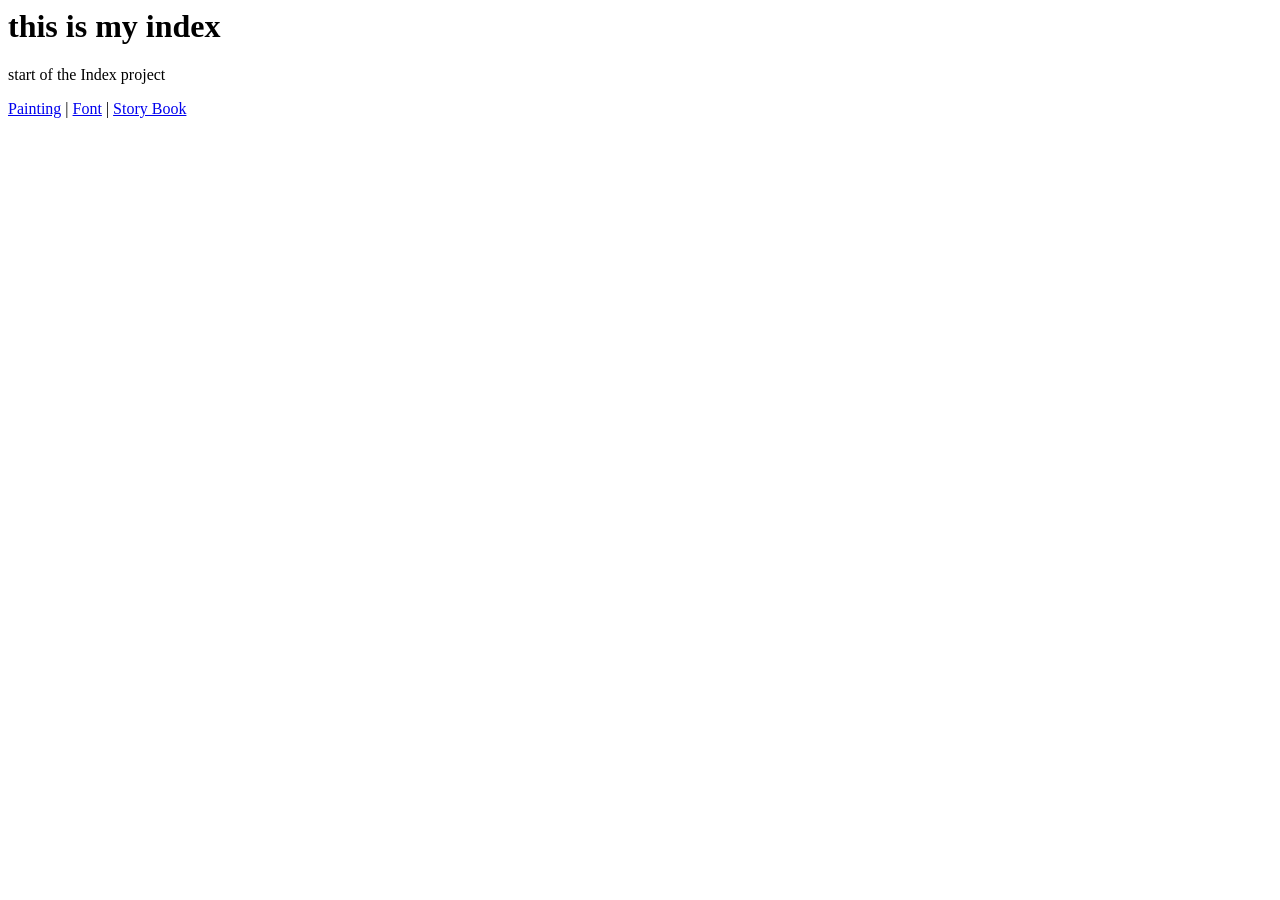
==== index.html @ d3c774db "dd" ====
<html>
    <head>
        <title>Index</title>
    </head>

    <body>
        <h1> this is my index </h1>
        <p> start of the Index project </p>
        <a href="exercise/e2/index.html">Painting</a>  
        <span>|</span>
        <a href="exercise/e3/index.html">Font</a>  
        <span>|</span>
        <a href="story book/storybook.html">Story Book</a>  
    </body>
   
</html>
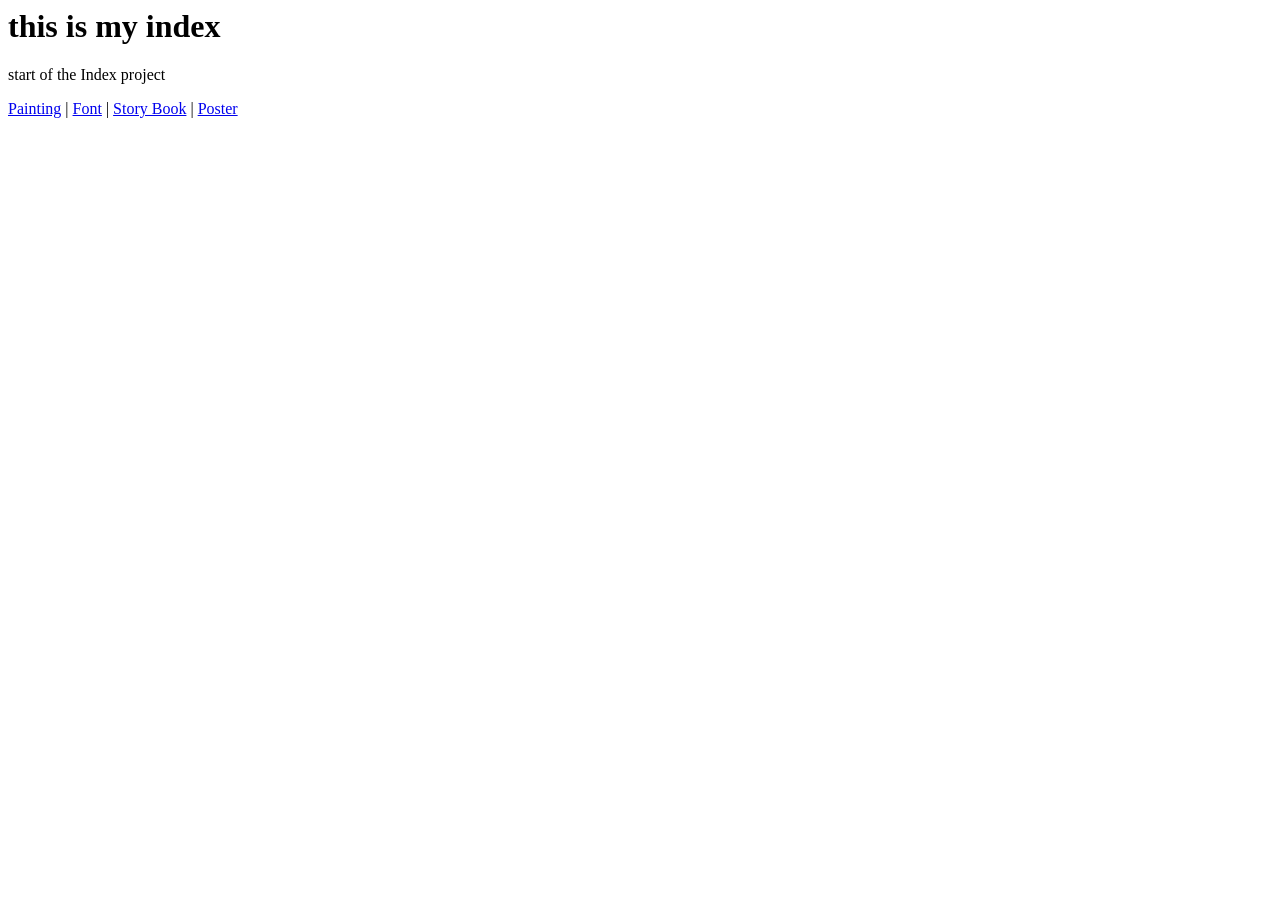
==== commit 04aa76eb: "hi" ====
--- a/index.html
+++ b/index.html
@@ -8,9 +8,11 @@
         <p> start of the Index project </p>
         <a href="exercise/e2/index.html">Painting</a>  
         <span>|</span>
-        <a href="exercise/e3/index.html">Font</a>  
+        <a href="exercise/e3/index..html">Font</a>  
         <span>|</span>
         <a href="story book/storybook.html">Story Book</a>  
+        <span>|</span>
+        <a href="poster/main.html">Poster</a>  
     </body>
    
 </html>
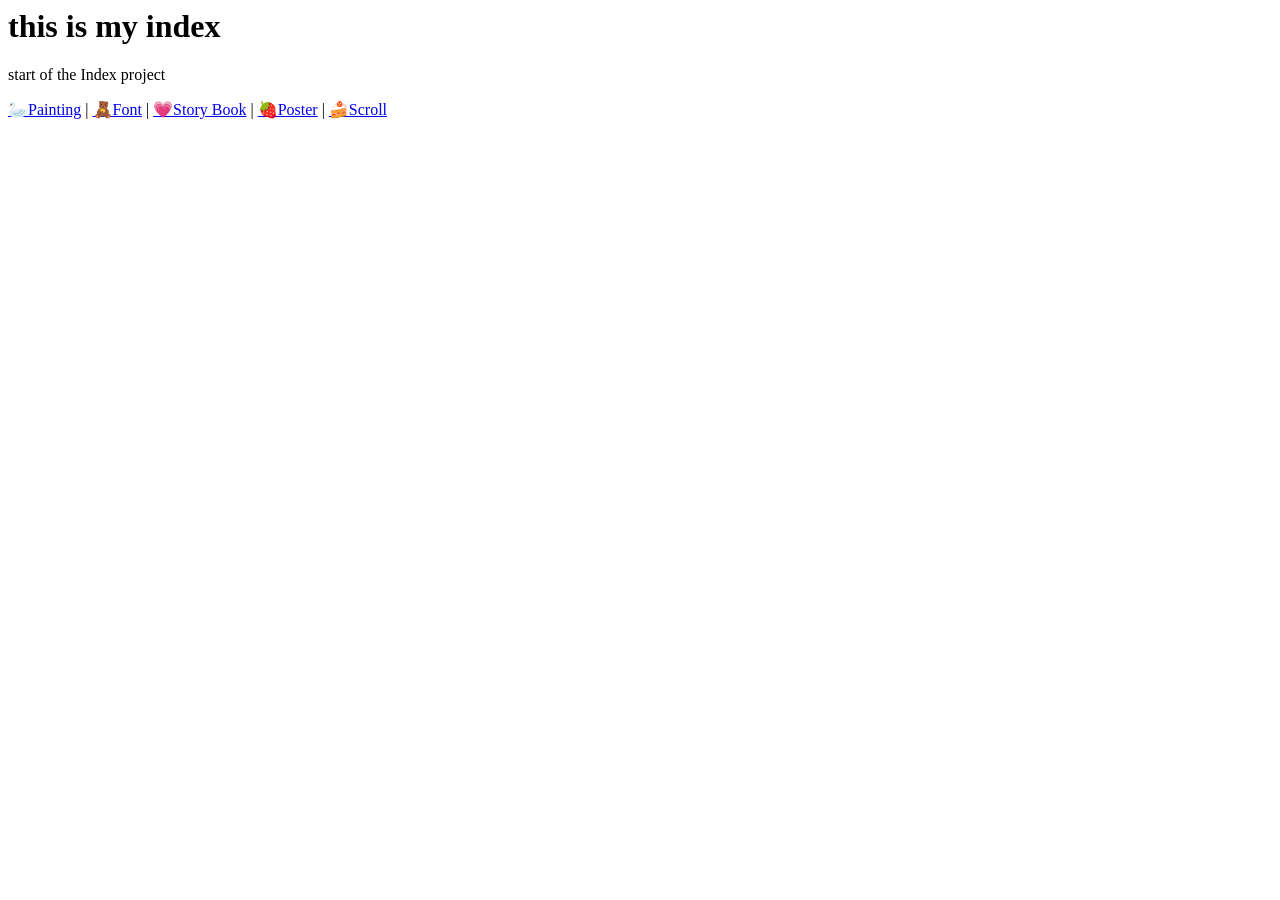
==== commit af570ef0: "jj" ====
--- a/index.html
+++ b/index.html
@@ -6,13 +6,15 @@
     <body>
         <h1> this is my index </h1>
         <p> start of the Index project </p>
-        <a href="exercise/e2/index.html">Painting</a>  
+        <a href="exercise/e2/index.html">🦢Painting</a>  
         <span>|</span>
-        <a href="exercise/e3/index..html">Font</a>  
+        <a href="exercise/e3/index..html">🧸Font</a>  
         <span>|</span>
-        <a href="story book/storybook.html">Story Book</a>  
+        <a href="story book/storybook.html">💗Story Book</a>  
         <span>|</span>
-        <a href="poster/main.html">Poster</a>  
+        <a href="poster/main.html">🍓Poster</a>  
+        <span>|</span>
+        <a href="scroll/index.html">🍰Scroll</a>  
     </body>
    
 </html>
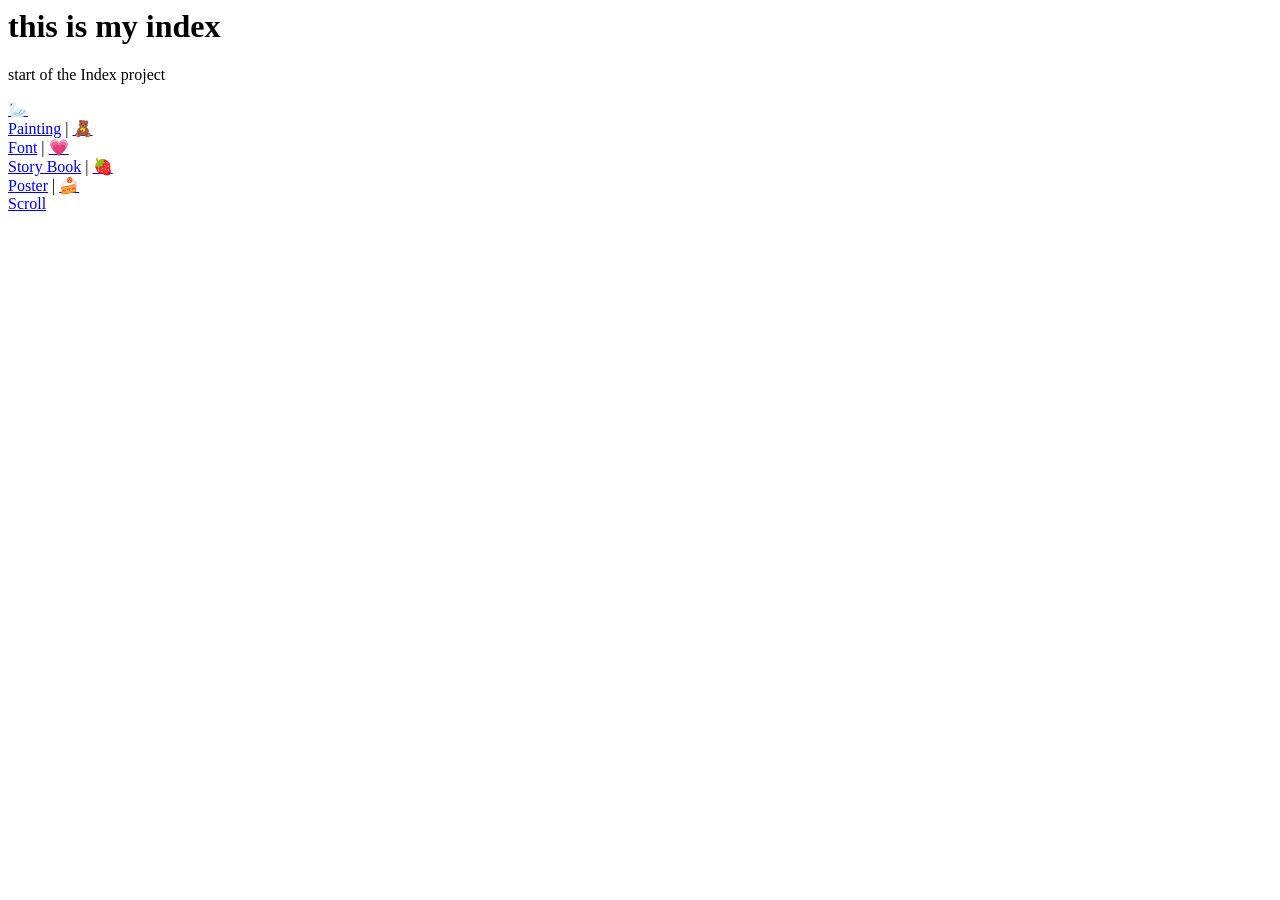
==== commit d4c1b41b: "jj" ====
--- a/index.html
+++ b/index.html
@@ -6,15 +6,15 @@
     <body>
         <h1> this is my index </h1>
         <p> start of the Index project </p>
-        <a href="exercise/e2/index.html">🦢Painting</a>  
+        <a href="exercise/e2/index.html">🦢<br>Painting</a>  
         <span>|</span>
-        <a href="exercise/e3/index..html">🧸Font</a>  
+        <a href="exercise/e3/index..html">🧸<br>Font</a>  
         <span>|</span>
-        <a href="story book/storybook.html">💗Story Book</a>  
+        <a href="story book/storybook.html">💗<br>Story Book</a>  
         <span>|</span>
-        <a href="poster/main.html">🍓Poster</a>  
+        <a href="poster/main.html">🍓<br>Poster</a>  
         <span>|</span>
-        <a href="scroll/index.html">🍰Scroll</a>  
+        <a href="scroll/index.html">🍰<br>Scroll</a>  
     </body>
    
 </html>
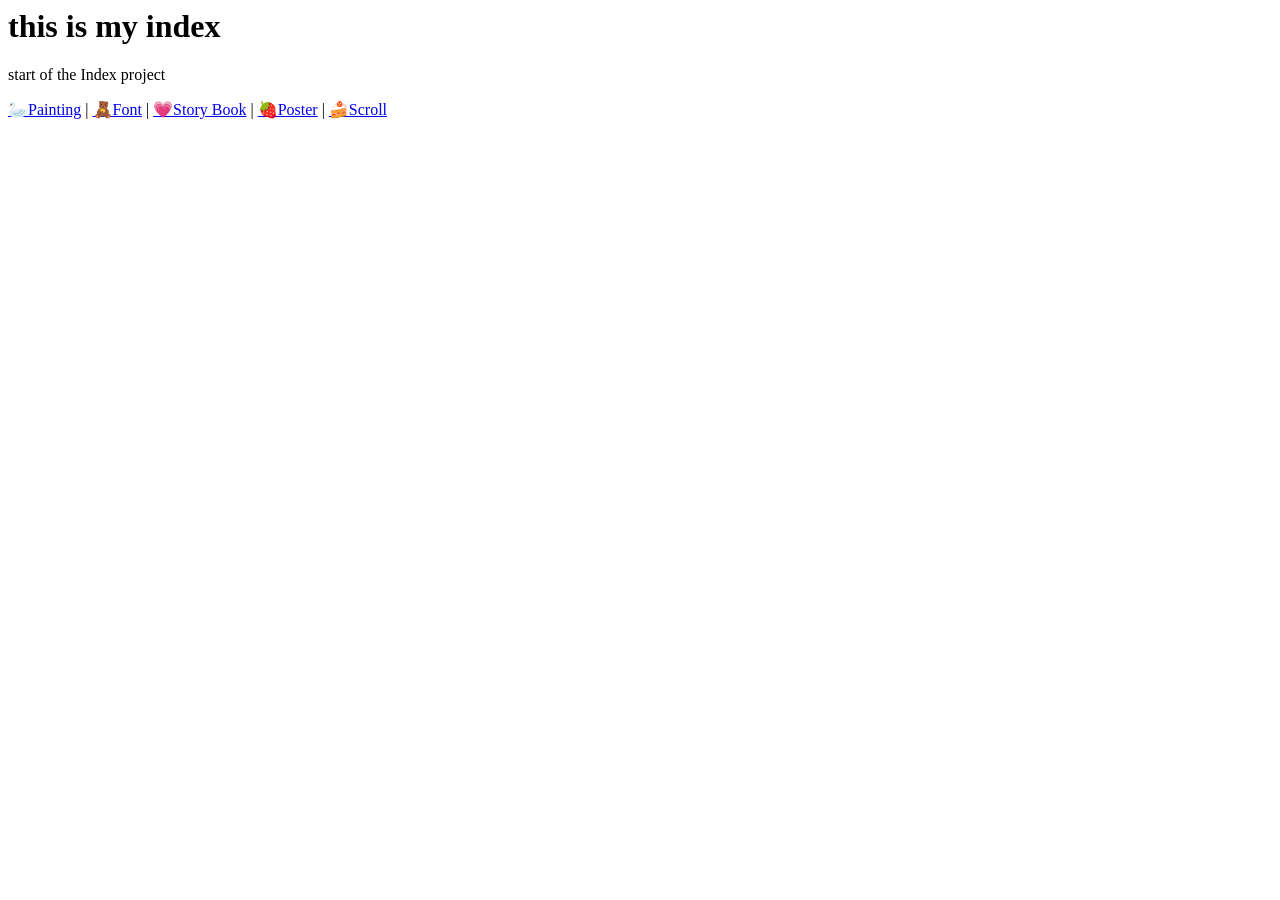
==== commit d76e5695: "jjjj" ====
--- a/index.html
+++ b/index.html
@@ -6,15 +6,15 @@
     <body>
         <h1> this is my index </h1>
         <p> start of the Index project </p>
-        <a href="exercise/e2/index.html">🦢<br>Painting</a>  
+        <a href="exercise/e2/index.html">🦢Painting</a>  
         <span>|</span>
-        <a href="exercise/e3/index..html">🧸<br>Font</a>  
+        <a href="exercise/e3/index..html">🧸Font</a>  
         <span>|</span>
-        <a href="story book/storybook.html">💗<br>Story Book</a>  
+        <a href="story book/storybook.html">💗Story Book</a>  
         <span>|</span>
-        <a href="poster/main.html">🍓<br>Poster</a>  
+        <a href="poster/main.html">🍓Poster</a>  
         <span>|</span>
-        <a href="scroll/index.html">🍰<br>Scroll</a>  
+        <a href="scroll/index.html">🍰Scroll</a>  
     </body>
    
 </html>
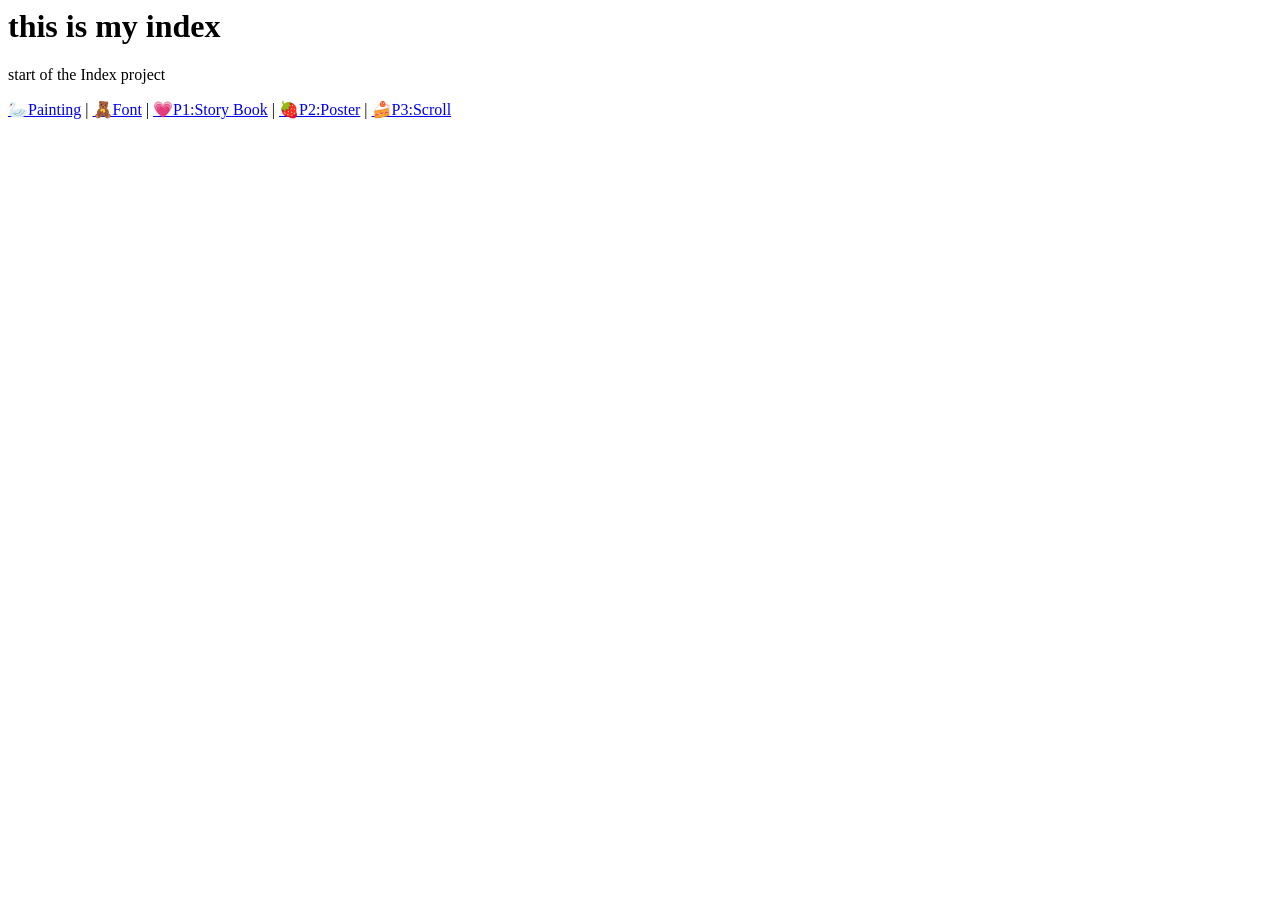
==== commit a6293acf: "jjjj" ====
--- a/index.html
+++ b/index.html
@@ -10,11 +10,11 @@
         <span>|</span>
         <a href="exercise/e3/index..html">🧸Font</a>  
         <span>|</span>
-        <a href="story book/storybook.html">💗Story Book</a>  
+        <a href="story book/storybook.html">💗P1:Story Book</a>  
         <span>|</span>
-        <a href="poster/main.html">🍓Poster</a>  
+        <a href="poster/main.html">🍓P2:Poster</a>  
         <span>|</span>
-        <a href="scroll/index.html">🍰Scroll</a>  
+        <a href="scroll/index.html">🍰P3:Scroll</a>  
     </body>
    
 </html>
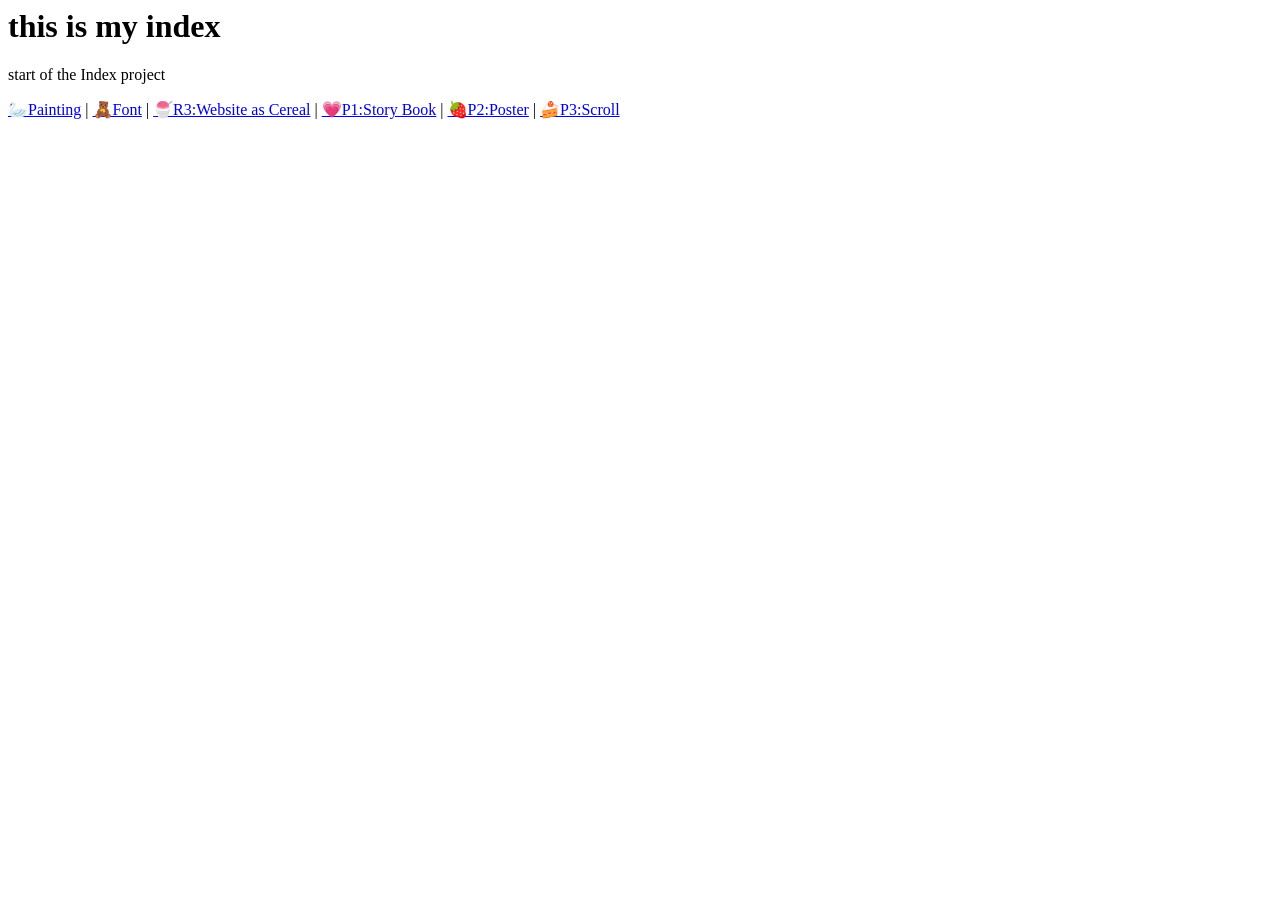
==== commit adc93e20: "Update index.html" ====
--- a/index.html
+++ b/index.html
@@ -10,6 +10,8 @@
         <span>|</span>
         <a href="exercise/e3/index..html">🧸Font</a>  
         <span>|</span>
+        <a href="metaphor/index.html">🍧R3:Website as Cereal</a>  
+        <span>|</span>
         <a href="story book/storybook.html">💗P1:Story Book</a>  
         <span>|</span>
         <a href="poster/main.html">🍓P2:Poster</a>  
